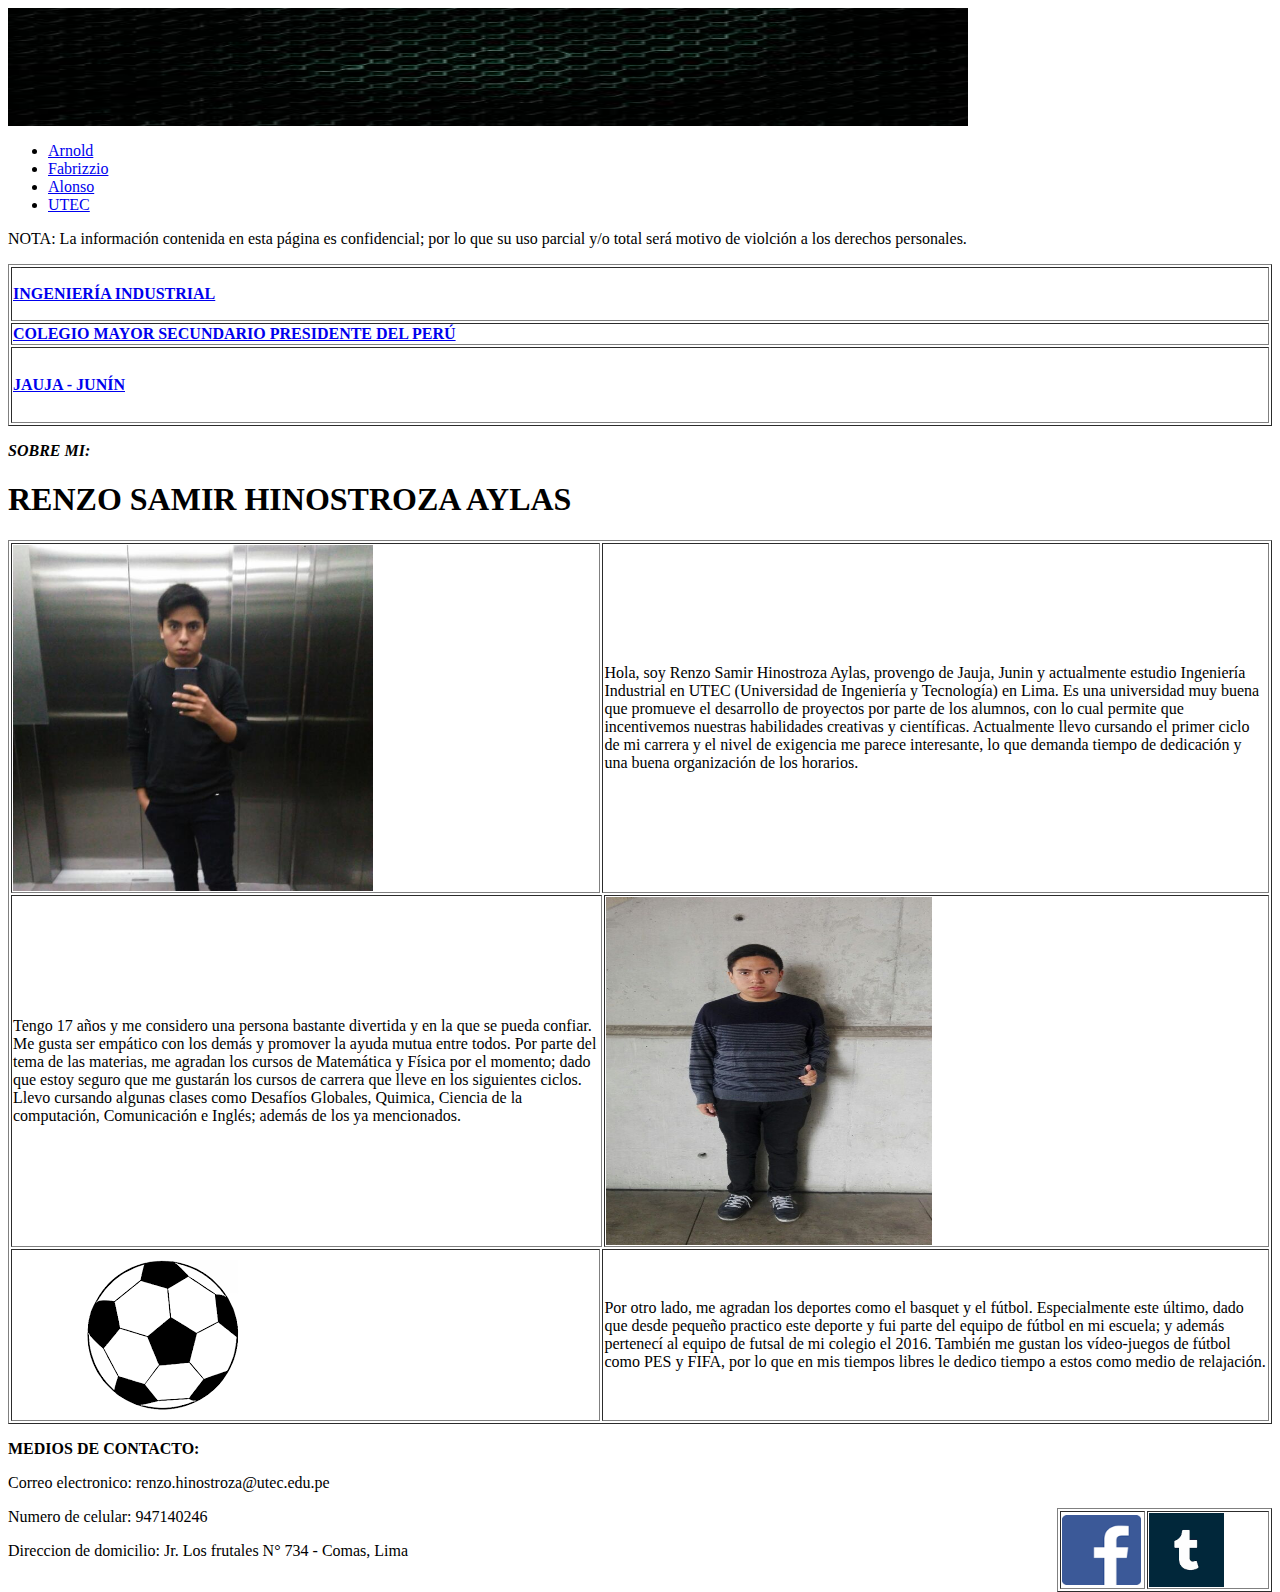
==== index.html @ 53a10416 "Add files via upload" ====
<!DOCTYPE html PUBLIC "-//W3C//DTD XHTML 1.0 Transitional//EN" "http://www.w3.org/TR/xhtml1/DTD/xhtml1-transitional.dtd">
<html xmlns="http://www.w3.org/1999/xhtml">
<head>
<meta http-equiv="Content-Type" content="text/html; charset=utf-8" />
<title>Documento sin título</title>
<link href="../../Documents/renzo/estilos.css" rel="stylesheet" type="text/css" />
</head>

<body>

<div class="container">
  <div class="header"><!-- end .header --><img src="FOTOS/fondoooo.jpg" width="960" height="118" alt="fondo" /></div>
  <div class="sidebar1">
    <ul class="nav">
      <li><a href="http://www.facebook.com/arnolcito.lazaroriquez" target="_blank">Arnold</a></li>
      <li><a href="http://www.facebook.com/fabrizziojosue.villaracevedo" target="_blank">Fabrizzio</a></li>
      <li><a href="http://www.facebook.com/arnolcito.lazaroriquez" target="_blank">Alonso</a></li>
      <li><a href="http://www.utec.edu.pe" target="_blank">UTEC</a></li>
    </ul>
    <p>NOTA: La información contenida en esta página es confidencial; por lo que su uso parcial y/o total será motivo de violción a los derechos personales.</p>
    <table width="100%" border="1">
      <tr>
        <td><p class="nav"><a href="http://www.utec.edu.pe/carreras-de-ingenieria/ingenieria-industrial" target="_blank"><strong>INGENIERÍA INDUSTRIAL</strong></a></p></td>
      </tr>
      <tr>
        <td><a href="http://www.colegiomayor.edu.pe/" target="_blank"><strong>COLEGIO MAYOR SECUNDARIO PRESIDENTE DEL PERÚ</strong></a></td>
      </tr>
      <tr>
        <td height="72"><a href="http://www.jaujamiperu.com/" target="_blank"><strong>JAUJA - JUNÍN</strong></a></td>
      </tr>
    </table>
    <p><!-- end .sidebar1 --></p>
  </div>
  <p>  <em><strong>SOBRE MI:</strong></em><strong></strong></p>
  <div class="content">
    <h1>RENZO SAMIR HINOSTROZA AYLAS</h1>
    <table width="100%" border="1">
      <tr>
        <td width="47%"><img src="FOTOS/perfil.jpg" width="360" height="346" alt="renzo1" /></td>
        <td colspan="2"><p id="h.p_P5hBPrs4ie9Z">Hola, soy Renzo Samir Hinostroza Aylas, provengo de Jauja, Junin y actualmente estudio Ingeniería Industrial en UTEC (Universidad de Ingeniería y Tecnología) en Lima. Es una universidad muy buena que promueve el desarrollo de proyectos por parte de los alumnos, con lo cual permite que incentivemos nuestras habilidades creativas y científicas. Actualmente llevo cursando el primer ciclo de mi carrera y el nivel de exigencia me parece interesante, lo que demanda tiempo de dedicación y una buena organización de los horarios.</p></td>
      </tr>
      <tr>
        <td colspan="2"><p>Tengo 17 años y me considero una persona bastante divertida y en la que se pueda confiar. Me gusta ser empático con los demás y promover la ayuda mutua entre todos. Por parte del tema de las materias, me agradan los cursos de Matemática y Física por el momento; dado que estoy seguro que me gustarán los cursos de carrera que lleve en los siguientes ciclos. Llevo cursando algunas clases como Desafíos Globales, Quimica, Ciencia de la computación, Comunicación e Inglés; además de los ya mencionados.</p></td>
        <td width="53%"><img src="FOTOS/mii xd.jpg" width="326" height="348" alt="renzo2" /></td>
      </tr>
      <tr>
        <td><img src="FOTOS/balon.png" width="300" height="168" alt="pe" /></td>
        <td colspan="2">Por otro lado, me agradan los deportes como el basquet y el fútbol. Especialmente este último, dado que desde pequeño practico este deporte y fui parte del equipo de fútbol en mi escuela; y además pertenecí al equipo de futsal de mi colegio el 2016. También me gustan los vídeo-juegos de fútbol como PES y FIFA, por lo que en mis tiempos libres le dedico tiempo a estos como medio de relajación.</td>
      </tr>
    </table>
  </div>
  <div class="footer">
    <p><strong>MEDIOS DE CONTACTO:</strong></p>
    <p>Correo electronico: renzo.hinostroza@utec.edu.pe</p>
    <table width="17%" border="1" align="right">
      <tr>
        <td width="41%" height="32"><a href="http://www.facebook.com/renzo.mazna.3" target="_blank"><img src="FOTOS/facebook.png" width="79" height="70" alt="face" /></a></td>
        <td width="59%"><a href="http://www.tumblr.com/blog/rhinostroza" target="_blank"><img src="FOTOS/tumblr.png" width="75" height="74" alt="tumblr" /></a></td>
      </tr>
    </table>
<p>Numero de celular: 947140246</p>
    <p>Direccion de domicilio: Jr. Los frutales N° 734 - Comas, Lima<!-- end .footer --></p>
</div>
  <!-- end .container --></div>
</body>
</html>
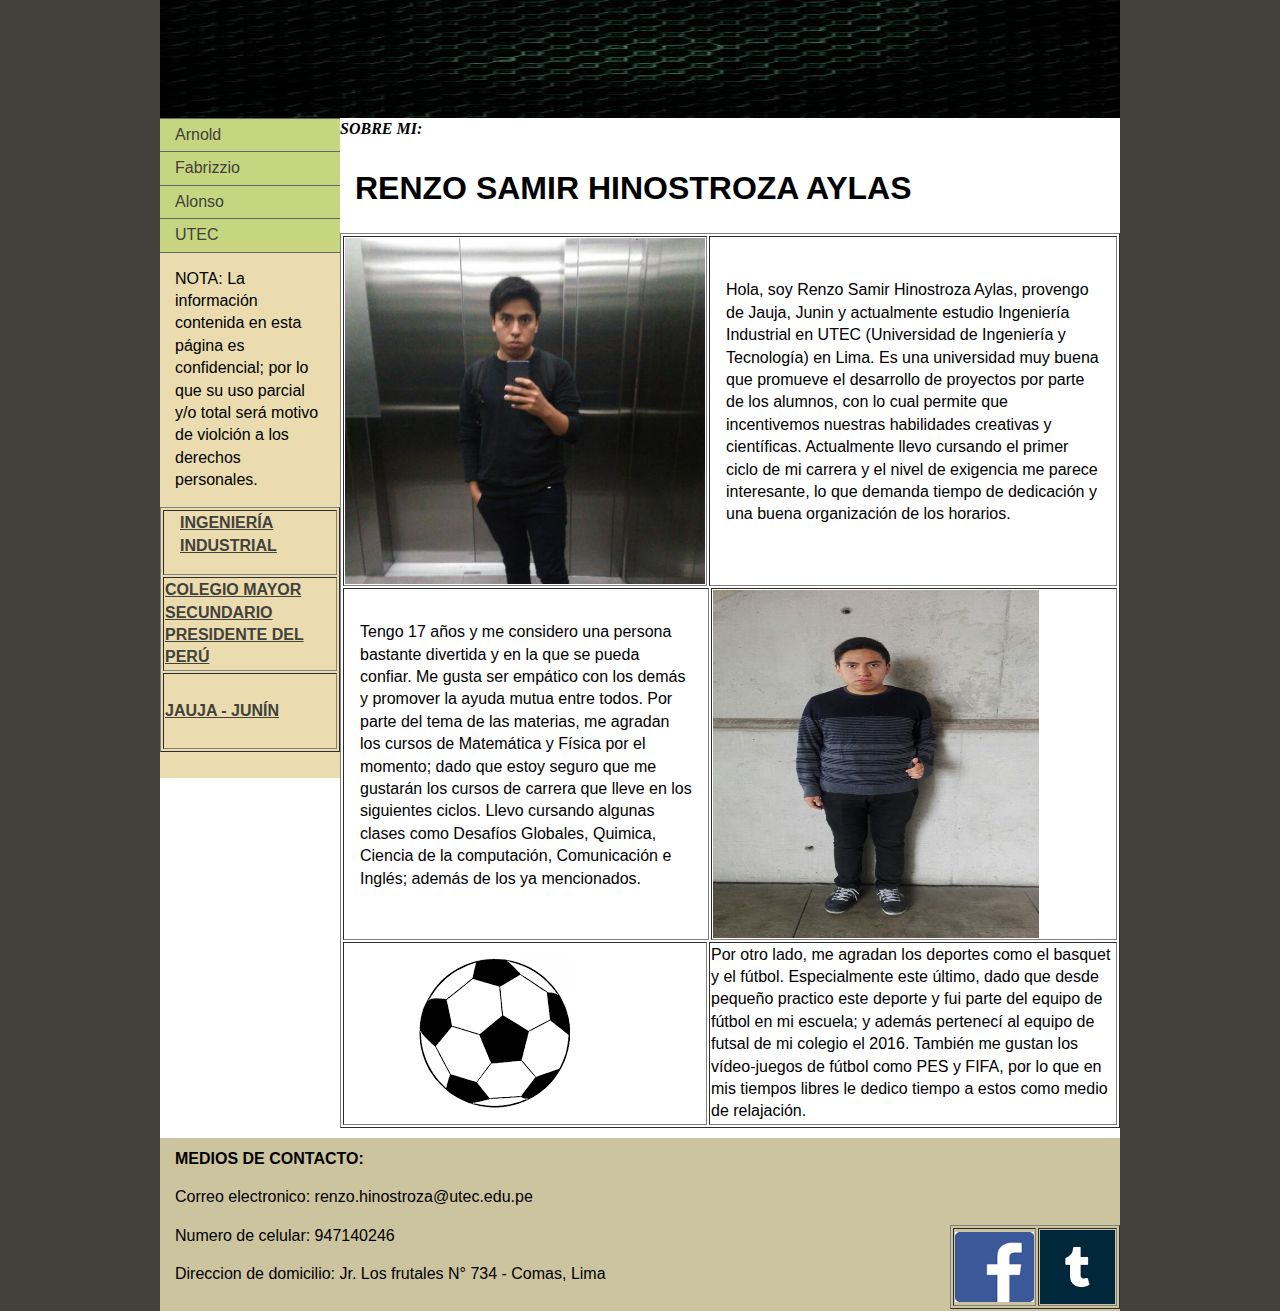
==== commit 88f51ba8: "Update index.html" ====
--- a/index.html
+++ b/index.html
@@ -3,7 +3,7 @@
 <head>
 <meta http-equiv="Content-Type" content="text/html; charset=utf-8" />
 <title>Documento sin título</title>
-<link href="../../Documents/renzo/estilos.css" rel="stylesheet" type="text/css" />
+<link href="estilos.css" rel="stylesheet" type="text/css" />
 </head>
 
 <body>
--- a/estilos.css
+++ b/estilos.css
@@ -0,0 +1,123 @@
+@charset "utf-8";
+body {
+	font: 100%/1.4 Verdana, Arial, Helvetica, sans-serif;
+	background: #42413C;
+	margin: 0;
+	padding: 0;
+	color: #000;
+}
+
+/* ~~ Selectores de elemento/etiqueta ~~ */
+ul, ol, dl { /* Debido a las diferencias existentes entre los navegadores, es recomendable no añadir relleno ni márgenes en las listas. Para lograr coherencia, puede especificar las cantidades deseadas aquí o en los elementos de lista (LI, DT, DD) que contienen. Recuerde que lo que haga aquí se aplicará en cascada en la lista .nav, a no ser que escriba un selector más específico. */
+	padding: 0;
+	margin: 0;
+}
+h1, h2, h3, h4, h5, h6, p {
+	margin-top: 0;	 /* la eliminación del margen superior resuelve un problema que origina que los márgenes escapen de la etiqueta div contenedora. El margen inferior restante lo mantendrá separado de los elementos de que le sigan. */
+	padding-right: 15px;
+	padding-left: 15px; /* la adición de relleno a los lados del elemento dentro de las divs, en lugar de en las divs propiamente dichas, elimina todas las matemáticas de modelo de cuadro. Una div anidada con relleno lateral también puede usarse como método alternativo. */
+}
+a img { /* este selector elimina el borde azul predeterminado que se muestra en algunos navegadores alrededor de una imagen cuando está rodeada por un vínculo */
+	border: none;
+}
+
+/* ~~ La aplicación de estilo a los vínculos del sitio debe permanecer en este orden (incluido el grupo de selectores que crea el efecto hover -paso por encima-). ~~ */
+a:link {
+	color: #42413C;
+	text-decoration: underline; /* a no ser que aplique estilos a los vínculos para que tengan un aspecto muy exclusivo, es recomendable proporcionar subrayados para facilitar una identificación visual rápida */
+}
+a:visited {
+	color: #6E6C64;
+	text-decoration: underline;
+}
+a:hover, a:active, a:focus { /* este grupo de selectores proporcionará a un usuario que navegue mediante el teclado la misma experiencia de hover (paso por encima) que experimenta un usuario que emplea un ratón. */
+	text-decoration: none;
+}
+
+/* ~~ este contenedor de anchura fija rodea a las demás divs ~~ */
+.container {
+	width: 960px;
+	background: #FFF;
+	margin: 0 auto; /* el valor automático de los lados, unido a la anchura, centra el diseño */
+}
+
+/* ~~ no se asigna una anchura al encabezado. Se extenderá por toda la anchura del diseño. Contiene un marcador de posición de imagen que debe sustituirse por su propio logotipo vinculado ~~ */
+.header {
+	background: #ADB96E;
+}
+
+/* ~~ Estas son las columnas para el diseño. ~~ 
+
+1) El relleno sólo se sitúa en la parte superior y/o inferior de las divs. Los elementos situados dentro de estas divs tienen relleno a los lados. Esto le ahorra las "matemáticas de modelo de cuadro". Recuerde que si añade relleno o borde lateral a la div propiamente dicha, éste se añadirá a la anchura que defina para crear la anchura *total*. También puede optar por eliminar el relleno del elemento en la div y colocar una segunda div dentro de ésta sin anchura y el relleno necesario para el diseño deseado. También puede optar por eliminar el relleno del elemento en la div y colocar una segunda div dentro de ésta sin anchura y el relleno necesario para el diseño deseado.
+
+2) No se asigna margen a las columnas, ya que todas ellas son flotantes. Si es preciso añadir un margen, evite colocarlo en el lado hacia el que se produce la flotación (por ejemplo: un margen derecho en una div configurada para flotar hacia la derecha). En muchas ocasiones, puede usarse relleno como alternativa. En el caso de divs para las que deba incumplirse esta regla, deberá añadir una declaración "display:inline" a la regla de la div para evitar un error que provoca que algunas versiones de Internet Explorer dupliquen el margen.
+
+3) Dado que las clases se pueden usar varias veces en un documento (y que también se pueden aplicar varias clases a un elemento), se ha asignado a las columnas nombres de clases en lugar de ID. Por ejemplo, dos divs de barra lateral podrían apilarse si fuera necesario. Si lo prefiere, éstas pueden cambiarse a ID fácilmente, siempre y cuando las utilice una sola vez por documento.
+
+4) Si prefiere que la navegación esté a la derecha en lugar de a la izquierda, simplemente haga que estas columnas floten en dirección opuesta (todas a la derecha en lugar de todas a la izquierda) y éstas se representarán en orden inverso. No es necesario mover las divs por el código fuente HTML.
+
+*/
+.sidebar1 {
+	float: left;
+	width: 180px;
+	background: #EADCAE;
+	padding-bottom: 10px;
+}
+.content {
+
+	padding: 10px 0;
+	width: 780px;
+	float: left;
+}
+
+/* ~~ Este selector agrupado da espacio a las listas del área de .content ~~ */
+.content ul, .content ol { 
+	padding: 0 15px 15px 40px; /* este relleno reproduce en espejo el relleno derecho de la regla de encabezados y de párrafo incluida más arriba. El relleno se ha colocado en la parte inferior para que el espacio existente entre otros elementos de la lista y a la izquierda cree la sangría. Estos pueden ajustarse como se desee. */
+}
+
+/* ~~ Los estilos de lista de navegación (pueden eliminarse si opta por usar un menú desplegable predefinido como el de Spry) ~~ */
+ul.nav {
+	list-style: none; /* esto elimina el marcador de lista */
+	border-top: 1px solid #666; /* esto crea el borde superior de los vínculos (los demás se sitúan usando un borde inferior en el LI) */
+	margin-bottom: 15px; /* esto crea el espacio entre la navegación en el contenido situado debajo */
+}
+ul.nav li {
+	border-bottom: 1px solid #666; /* esto crea la separación de los botones */
+}
+ul.nav a, ul.nav a:visited { /* al agrupar estos selectores, se asegurará de que los vínculos mantengan el aspecto de botón incluso después de haber sido visitados */
+	padding: 5px 5px 5px 15px;
+	display: block; /* esto asigna propiedades de bloque al vínculo, lo que provoca que llene todo el LI que lo contiene. Esto provoca que toda el área reaccione a un clic de ratón. */
+	width: 160px;  /*esta anchura hace que se pueda hacer clic en todo el botón para IE6. Puede eliminarse si no es necesario proporcionar compatibilidad con IE6. Calcule la anchura adecuada restando el relleno de este vínculo de la anchura del contenedor de barra lateral. */
+	text-decoration: none;
+	background: #C6D580;
+}
+ul.nav a:hover, ul.nav a:active, ul.nav a:focus { /* esto cambia el color de fondo y del texto tanto para usuarios que naveguen con ratón como para los que lo hagan con teclado */
+	background: #ADB96E;
+	color: #FFF;
+}
+
+/* ~~ El pie de página ~~ */
+.footer {
+	padding: 10px 0;
+	background: #CCC49F;
+	position: relative;/* esto da a IE6 hasLayout para borrar correctamente */
+	clear: both; /* esta propiedad de borrado fuerza a .container a conocer dónde terminan las columnas y a contenerlas */
+}
+
+/* ~~ clases float/clear varias ~~ */
+.fltrt {  /* esta clase puede utilizarse para que un elemento flote en la parte derecha de la página. El elemento flotante debe preceder al elemento junto al que debe aparecer en la página. */
+	float: right;
+	margin-left: 8px;
+}
+.fltlft { /* esta clase puede utilizarse para que un elemento flote en la parte izquierda de la página. El elemento flotante debe preceder al elemento junto al que debe aparecer en la página. */
+	float: left;
+	margin-right: 8px;
+}
+.clearfloat { /* esta clase puede situarse en una <br /> o div vacía como elemento final tras la última div flotante (dentro de #container) si #footer se elimina o se saca fuera de #container */
+	clear:both;
+	height:0;
+	font-size: 1px;
+	line-height: 0px;
+}.container p em strong {
+	font-family: Times New Roman, Times, serif;
+}
